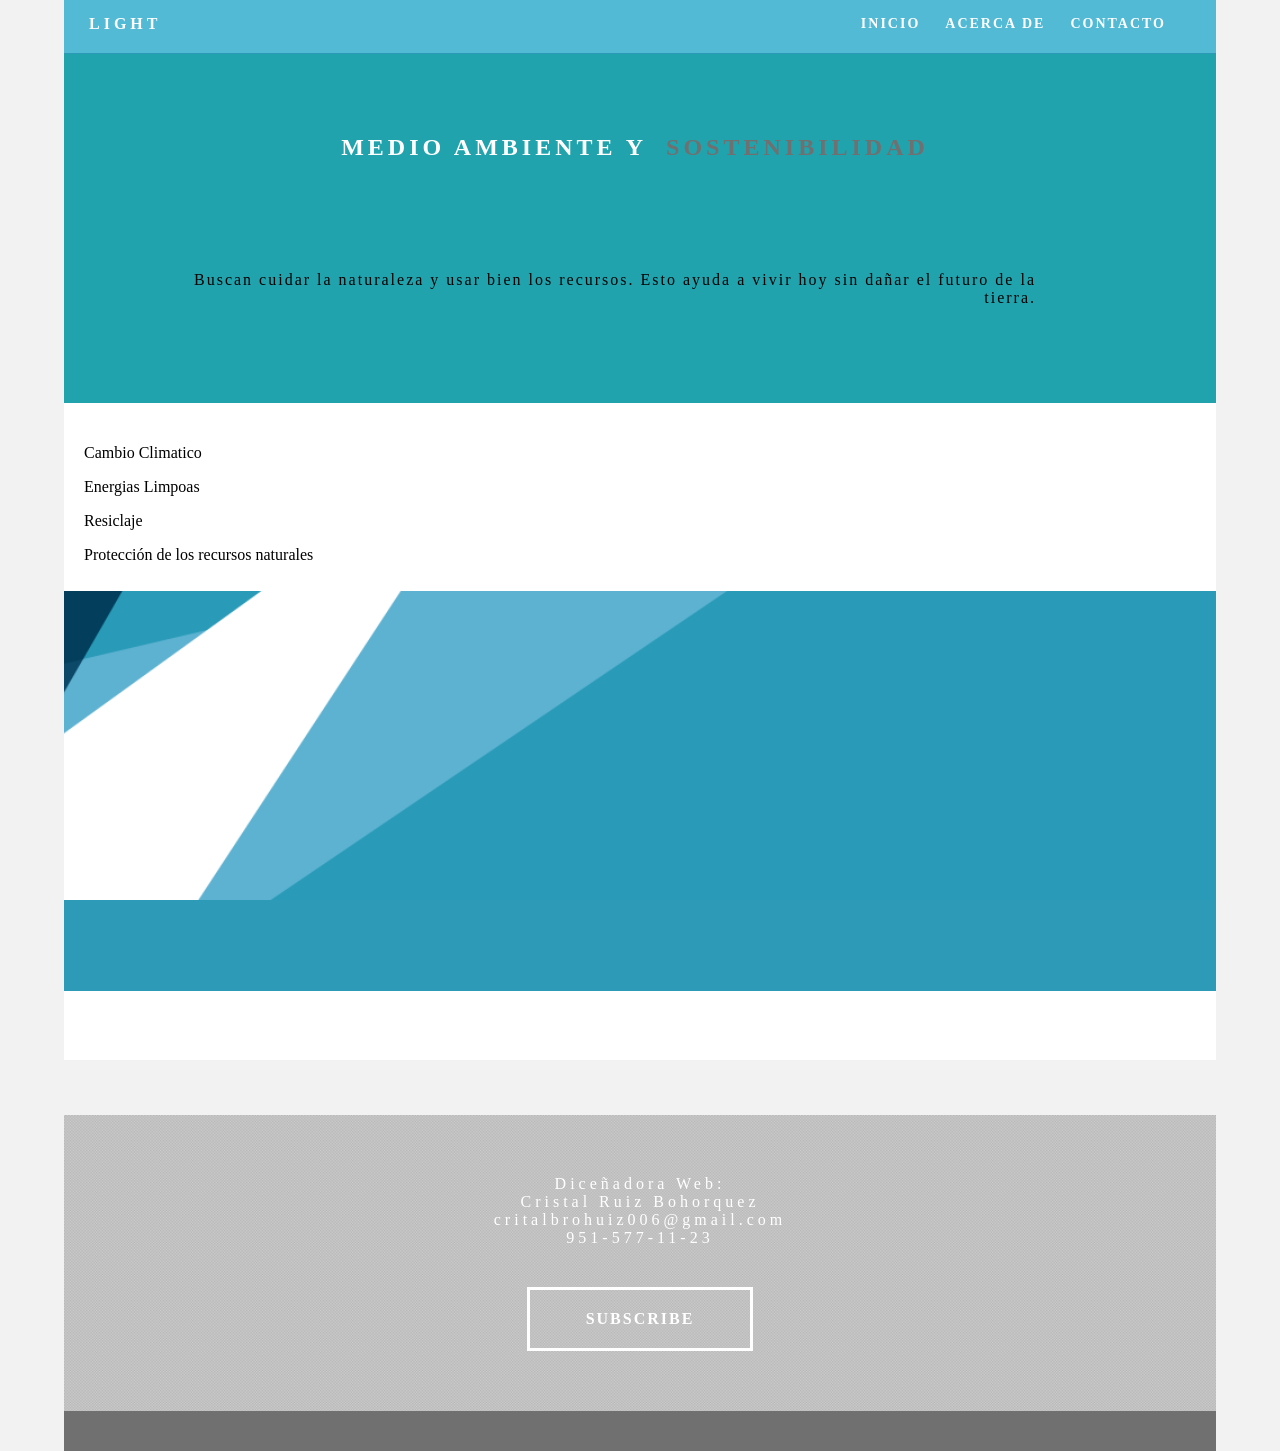
==== admin/index.html @ 091827ff "Add files via upload" ====
<!doctype html>
<html lang="en-US"><!-- InstanceBegin template="/Templates/plantilla1.dwt" codeOutsideHTMLIsLocked="false" -->
<head>
<meta charset="utf-8">
<meta http-equiv="X-UA-Compatible" content="IE=edge">
<meta name="viewport" content="width=device-width, initial-scale=1">
<!-- InstanceBeginEditable name="doctitle" -->
<title>Light Theme</title>
<!-- InstanceEndEditable -->
<link href="../css/singlePageTemplate.css" rel="stylesheet" type="text/css">
<!--The following script tag downloads a font from the Adobe Edge Web Fonts server for use within the web page. We recommend that you do not modify it.-->
<script>var __adobewebfontsappname__="dreamweaver"</script>
<script src="http://use.edgefonts.net/source-sans-pro:n2:default.js" type="text/javascript"></script>
<!-- HTML5 shim and Respond.js for IE8 support of HTML5 elements and media queries -->
<!-- WARNING: Respond.js doesn't work if you view the page via file:// -->
<!--[if lt IE 9]>
      <script src="https://oss.maxcdn.com/html5shiv/3.7.2/html5shiv.min.js"></script>
      <script src="https://oss.maxcdn.com/respond/1.4.2/respond.min.js"></script>
    <![endif]-->
<!-- InstanceBeginEditable name="head" -->
<!-- InstanceEndEditable -->
</head>
<body>
<!-- Main Container -->
<div class="container"> 
  <!-- Navigation -->
  <header> <a href="">
    <h4 class="logo">LIGHT</h4>
    </a>
    <nav>
      <ul>
		  <!-- InstanceBeginEditable name="nav" -->
    	<li><a href="inicio.html">INICIO</a></li>
        <li><a href="acecade.html">ACERCA DE</a></li>
        <li> <a href="#contact">CONTACTO</a></li>
    <!-- InstanceEndEditable --><!-- end .content -->
        
      </ul>
    </nav>
  </header>
  <!-- Hero Section -->
	  <section class="hero" id="hero">
    <h1 class="hero_header">MEDIO AMBIENTE Y&nbsp; <span class="light">SOSTENIBILIDAD&nbsp;</span></h1>
	   <!-- InstanceBeginEditable name="EditRegion1" -->
	      
    	 <p class="parallax">Buscan cuidar la naturaleza y usar bien los recursos. Esto ayuda a vivir hoy sin dañar el futuro de la tierra.</p>
    <!-- InstanceEndEditable --><!-- end .content -->
    <p class="tagline"></p>
  </section>

	 
  <!-- About Section -->
  <section class="about" id="about">
    <h2 class="hidden">About</h2>
	  <!-- InstanceBeginEditable name="EditRegion2" -->
    <p>Cambio Climatico</p>
         
    <!-- InstanceEndEditable --><!-- end .content -->
		  <!-- InstanceBeginEditable name="EditRegion3" -->
    <p>Energias Limpoas </p>
    
     
          <!-- InstanceEndEditable --><!-- end .content -->
	<!-- InstanceBeginEditable name="EditRegion4" -->
    <p>Resiclaje</p>
   
    
    <!-- InstanceEndEditable --><!-- end .content -->
	  <!-- InstanceBeginEditable name="EditRegion5" -->
    <p>Protección de los recursos naturales </p>

    
      
	  <!-- InstanceEndEditable --><!-- end .content -->
  </section>
  <!-- Stats Gallery Section -->
  <div class="gallery">
	  <!-- InstanceBeginEditable name="imagen" -->
	  <p class="banner"></p>
   	  
	   <!-- InstanceEndEditable --><!-- end .content -->
  </div>
  <!-- Parallax Section -->
  
	  <!-- InstanceBeginEditable name="acerca de" -->
	
    <!-- InstanceEndEditable --><!-- end .content -->
   
 
  <!-- More Info Section -->
  <footer>
    <article class="footer_column">
		<!-- InstanceBeginEditable name="Acerca de 1" -->
		
      <!-- InstanceEndEditable --><!-- end .content -->
      
    </article>
    <article class="footer_column">
		<!-- InstanceBeginEditable name="acercade 2" -->
		
    <!-- InstanceEndEditable --><!-- end .content -->
      
    </article>
  </footer>
  <!-- Footer Section -->
  <section class="footer_banner" id="contact">
	  <!-- InstanceBeginEditable name="contacto" -->
    	<h2 class="hidden">Footer Banner Section </h2>
    <p class="hero_header">Diceñadora Web: </p>
    <p class="hero_header">Cristal Ruiz Bohorquez</p>
    <p class="hero_header">critalbrohuiz006@gmail.com</p>
    <p class="hero_header">951-577-11-23</p>
    <div class="button">subscribe</div>
    <!-- InstanceEndEditable --><!-- end .content -->
    
  </section>
  <!-- Copyrights Section -->
	
  <div class="copyright"></div>
</div>
<!-- Main Container Ends -->
</body>
<!-- InstanceEnd --></html>
---- css/singlePageTemplate.css ----
@charset "UTF-8";
/* Body */
body {
	font-family: source-sans-pro;
	background-color: #f2f2f2;
	margin-top: 0px;
	margin-right: 0px;
	margin-bottom: 0px;
	margin-left: 0px;
	font-style: normal;
	font-weight: 200;
}
/* Container */
.container {
    width: 90%;
    margin-left: auto;
    margin-right: auto;
    height: 1060px;
    background-color: #FFFFFF;
}
/* Navigation */
header {
	width: 100%;
	height: 5%;
	background-color: #52bad5;
	border-bottom: 1px solid #2C9AB7;
}
.logo {
	color: #fff;
	font-weight: bold;
	text-align: undefined;
	width: 10%;
	float: left;
	margin-top: 15px;
	margin-left: 25px;
	letter-spacing: 4px;
}
nav {
    float: right;
    width: 50%;
    text-align: right;
    margin-top: 0px;
    margin-bottom: 0px;
    margin-left: 0px;
    margin-right: 25px;
}
header nav ul {
	list-style: none;
	float: right;
}
nav ul li {
	float: left;
	color: #FFFFFF;
	font-size: 14px;
	text-align: left;
	margin-right: 25px;
	letter-spacing: 2px;
	font-weight: bold;
	transition: all 0.3s linear;
}
ul li a {
	color: #FFFFFF;
	text-decoration: none;
}
ul li:hover a {
	color: #2C9AB7;
}
.hero_header {
	color: #FFFFFF;
	text-align: center;
	margin-top: 0px;
	margin-right: 0px;
	margin-bottom: 0px;
	margin-left: 0px;
	letter-spacing: 4px;
}
/* Hero Section */
.hero {
    background-color: #21A3AD;
    padding: 80px;
}
.light {
	font-weight: bold;
	color: #717070;
}
.tagline {
	text-align: center;
	color: #FFFFFF;
	margin-top: 4px;
	font-weight: lighter;
	text-transform: uppercase;
	letter-spacing: 1px;
}
/* About Section */
.text_column {
	width: 29%;
	text-align: justify;
	font-weight: lighter;
	line-height: 25px;
	float: left;
	padding-left: 20px;
	padding-right: 20px;
	color: #000000;
}
.about {
    padding-top: 25px;
    padding-right: 20px;
    padding-left: 20px;
    display: inherit;
    background-color: #FFFFFF;
    padding-bottom: 0px;
}
/* Stats Gallery */
.stats {
	color: #717070;
	margin-bottom: 5px;
}
.gallery {
	clear: both;
	display: inline-block;
	width: 100%;
	background-color: #FFFFFF;
	/* [disabled]min-width: 400px;
*/
	padding-bottom: 35px;
	padding-top: 0px;
	margin-top: -5px;
	margin-bottom: 0px;
}
.thumbnail {
	width: 25%;
	text-align: center;
	float: left;
	margin-top: 35px;
}
.gallery .thumbnail h4 {
	margin-top: 5px;
	margin-right: 5px;
	margin-bottom: 5px;
	margin-left: 5px;
	color: #52BAD5;
}
.gallery .thumbnail p {
	margin-top: 0px;
	margin-right: 0px;
	margin-bottom: 0px;
	margin-left: 0px;
	color: #A3A3A3;
}
/* Parallax Section */
.banner {
	background-color: #2D9AB7;
	background-image: url(../images/parallax.png);
	height: 400px;
	background-attachment: fixed;
	background-size: cover;
	background-repeat: no-repeat;
}
.parallax {
    color: #030303;
    text-align: right;
    padding-right: 100px;
    padding-top: 110px;
    letter-spacing: 2px;
    margin-top: 0px;
}
.parallax_description {
	color: #000000;
	text-align: right;
	padding-right: 100px;
	width: 30%;
	float: right;
	font-weight: lighter;
	line-height: 23px;
	margin-top: 0px;
	margin-right: 0px;
	margin-bottom: 0px;
	margin-left: 0px;
}
/* More info */
footer {
	background-color: #FFFFFF;
	padding-bottom: 35px;
}
.footer_column {
	width: 50%;
	text-align: center;
	padding-top: 30px;
	float: left;
}
footer .footer_column h3 {
    color: #000000;
    text-align: center;
}
footer .footer_column p {
	color: #717070;
	background-color: #FFFFFF;
}
.cards {
	width: 100%;
	height: auto;
	max-width: 400px;
	max-height: 200px;
}
footer .footer_column p {
    padding-left: 30px;
    padding-right: 30px;
    text-align: justify;
    line-height: 25px;
    font-weight: lighter;
    margin-left: 20px;
    margin-right: 20px;
    color: #454AC3;
}
.button {
	width: 200px;
	margin-top: 40px;
	margin-right: auto;
	margin-bottom: auto;
	margin-left: auto;
	padding-top: 20px;
	padding-right: 10px;
	padding-bottom: 20px;
	padding-left: 10px;
	text-align: center;
	vertical-align: middle;
	border-radius: 0px;
	text-transform: uppercase;
	font-weight: bold;
	letter-spacing: 2px;
	border: 3px solid #FFFFFF;
	color: #FFFFFF;
	transition: all 0.3s linear;
}
.button:hover {
	background-color: #FEFEFE;
	color: #C4C4C4;
	cursor: pointer;
}
.copyright {
	text-align: center;
	padding-top: 20px;
	padding-bottom: 20px;
	background-color: #717070;
	color: #FFFFFF;
	text-transform: uppercase;
	font-weight: lighter;
	letter-spacing: 2px;
	border-top-width: 2px;
}
.footer_banner {
	background-color: #B3B3B3;
	padding-top: 60px;
	padding-bottom: 60PX;
	margin-bottom: 0px;
	background-image: url(../images/pattern.png);
	background-repeat: repeat;
}
footer {
	display: inline-block;
}
.hidden {
	display: none;
}

/* Mobile */
@media (max-width: 320px) {
.logo {
	width: 100%;
	text-align: center;
	margin-top: 13px;
	margin-right: 0px;
	margin-bottom: 0px;
	margin-left: 0px;
}
.container header nav {
	margin-top: 0px;
	margin-right: 0px;
	margin-bottom: 0px;
	margin-left: 0px;
	width: 100%;
	float: none;
	display: none;
}
header nav ul {
}
nav ul li {
	margin-top: 0px;
	margin-right: 0px;
	margin-bottom: 0px;
	margin-left: 0px;
	width: 100%;
	text-align: center;
}
.text_column {
	width: 100%;
	text-align: justify;
	padding-top: 0px;
	padding-right: 0px;
	padding-bottom: 0px;
	padding-left: 0px;
}
.thumbnail {
	width: 100%;
}
.footer_column {
	width: 100%;
	margin-top: 0px;
}
.parallax {
	text-align: center;
	margin-top: 0px;
	margin-right: 0px;
	margin-bottom: 0px;
	margin-left: 0px;
	padding-top: 40%;
	padding-right: 0px;
	padding-bottom: 0px;
	padding-left: 0px;
	width: 100%;
	font-size: 18px;
}
.parallax_description {
	padding-top: 0px;
	padding-right: 0px;
	padding-bottom: 0px;
	padding-left: 0px;
	width: 90%;
	margin-top: 25px;
	margin-right: 0px;
	margin-bottom: 0px;
	margin-left: 12px;
	float: none;
	text-align: center;
}
.banner {
	background-color: #2D9AB7;
	background-image: none;
}
.tagline {
	margin-top: 20px;
	line-height: 22px;
}
.hero_header {
	padding-left: 10px;
	padding-right: 10px;
	line-height: 22px;
	text-align: center;
}
}

/* Small Tablets */
@media (min-width: 321px)and (max-width: 767px) {
.logo {
	width: 100%;
	text-align: center;
	margin-top: 13px;
	margin-right: 0px;
	margin-bottom: 0px;
	margin-left: 0px;
	color: #043745;
}
.container header nav {
	margin-top: 0px;
	margin-right: 0px;
	margin-bottom: 0px;
	margin-left: 0px;
	width: 100%;
	float: none;
	overflow: auto;
	display: inline-block;
	background: #52bad5;
}
header nav ul {
	padding: 0px;
	float: none;
}
nav ul li {
	margin-top: 0px;
	margin-right: 0px;
	margin-bottom: 0px;
	margin-left: 0px;
	width: 100%;
	text-align: center;
	padding-top: 8px;
	padding-bottom: 8px;
}
.text_column {
	width: 100%;
	text-align: left;
	padding-top: 0px;
	padding-right: 0px;
	padding-bottom: 0px;
	padding-left: 0px;
}
.thumbnail {
	width: 100%;
}
.footer_column {
	width: 100%;
	margin-top: 0px;
}
.parallax {
	text-align: center;
	margin-top: 0px;
	margin-right: 0px;
	margin-bottom: 0px;
	margin-left: 0px;
	padding-top: 40%;
	padding-right: 0px;
	padding-bottom: 0px;
	padding-left: 0px;
	width: 100%;
	font-size: 18px;
}
.parallax_description {
	padding-top: 0px;
	padding-right: 0px;
	padding-bottom: 0px;
	padding-left: 0px;
	margin-top: 30%;
	margin-right: 0px;
	margin-bottom: 0px;
	margin-left: 0px;
	float: none;
	width: 100%;
	text-align: center;
}
.thumbnail {
	width: 50%;
}
.parallax {
	margin-top: 0px;
	margin-right: 0px;
	margin-bottom: 0px;
	margin-left: 0px;
	padding-right: 0px;
	padding-bottom: 0px;
	padding-left: 0px;
	padding-top: 20%;
}
.parallax_description {
	margin-top: 0px;
	margin-right: 0px;
	margin-bottom: 0px;
	margin-left: 0px;
	width: 100%;
	padding-top: 30px;
}
.banner {
	padding-left: 20px;
	padding-right: 20px;
}
.footer_column {
	width: 100%;
}
}

/* Small Desktops */
@media (min-width: 768px) and (max-width: 1096px) {
.text_column {
	width: 100%;
}
.thumbnail {
	width: 50%;
}
.text_column {
	width: 100%;
	margin-top: 0px;
	margin-right: 0px;
	margin-bottom: 0px;
	margin-left: 0px;
	padding-top: 0px;
	padding-right: 0px;
	padding-bottom: 0px;
	padding-left: 0px;
}
.banner {
	margin-top: 0px;
	padding-top: 0px;
}
}
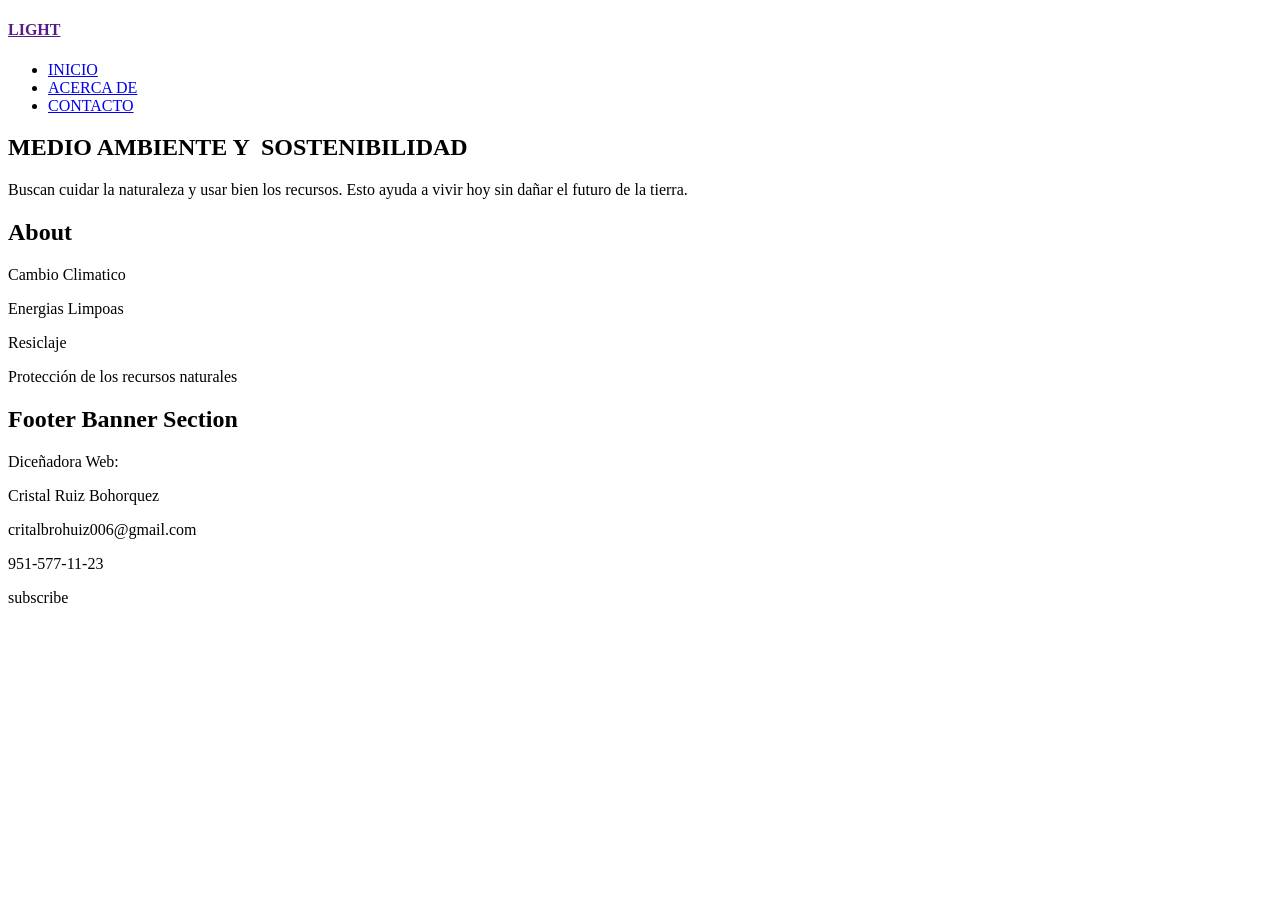
==== commit 9fdb7669: "Update index.html" ====
--- a/admin/index.html
+++ b/admin/index.html
@@ -7,7 +7,7 @@
 <!-- InstanceBeginEditable name="doctitle" -->
 <title>Light Theme</title>
 <!-- InstanceEndEditable -->
-<link href="../css/singlePageTemplate.css" rel="stylesheet" type="text/css">
+<link href="css/singlePageTemplate.css" rel="stylesheet" type="text/css">
 <!--The following script tag downloads a font from the Adobe Edge Web Fonts server for use within the web page. We recommend that you do not modify it.-->
 <script>var __adobewebfontsappname__="dreamweaver"</script>
 <script src="http://use.edgefonts.net/source-sans-pro:n2:default.js" type="text/javascript"></script>
